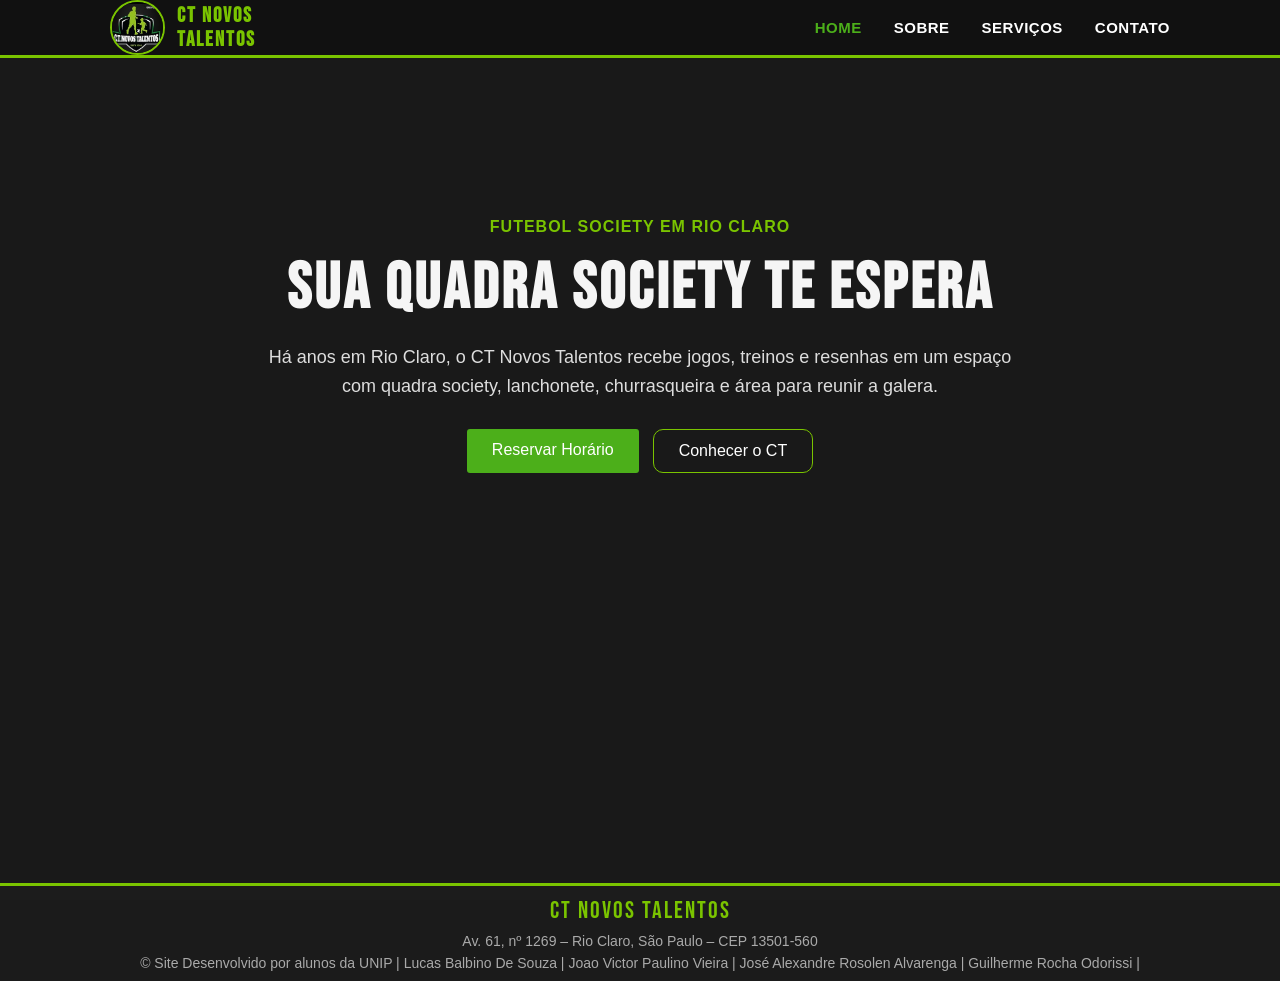
==== index.html @ 40f2a633 "Remove mp4 normal" ====
<!doctype html>
<html lang="pt-BR">
  <head>
    <meta charset="UTF-8" />
    <meta name="viewport" content="width=device-width, initial-scale=1.0" />
    <title>CT Novos Talentos</title>
    <link rel="stylesheet" href="css/style.css" />
    <link rel="icon" href="./imgs/logo.png"/>
  </head>
  <body>
    <header>
      <nav>
        <a class="logo" href="index.html">
          <img src="imgs/logo.png" alt="CT Novos Talentos" class="logo-img" />
          <span>
            CT Novos
            <br />Talentos
          </span>
        </a>
        <ul class="nav-links">
          <li><a href="index.html" class="ativo">Home</a></li>
          <li><a href="sobre.html">Sobre</a></li>
          <li><a href="servicos.html">Serviços</a></li>
          <li><a href="contato.html">Contato</a></li>
        </ul>
      </nav>
    </header>

    <main class="home">
      <video autoplay muted loop id="bg-video">
        <source src="video/fut.mp4" type="video/mp4" />
      </video>

      <section class="inicio">
        <div class="conteudo">
          <span class="titulo-bonitinho"> Futebol society em Rio Claro </span>

          <h1>Sua Quadra Society Te Espera</h1>

          <p>
            Há anos em Rio Claro, o CT Novos Talentos recebe jogos, treinos e
            resenhas em um espaço com quadra society, lanchonete, churrasqueira
            e área para reunir a galera.
          </p>

          <div class="botoes">
            <a href="contato.html" class="btn"> Reservar Horário </a>

            <a href="sobre.html" class="btn-secundario"> Conhecer o CT </a>
          </div>
        </div>
      </section>
    </main>

    <footer>
      <div class="rodape">
        <div class="logo-rodape">CT NOVOS TALENTOS</div>

        <p>Av. 61, nº 1269 – Rio Claro, São Paulo – CEP 13501-560</p>

        <p style="margin-top: 6px">
          © Site Desenvolvido por alunos da UNIP | Lucas Balbino De Souza | Joao
          Victor Paulino Vieira | José Alexandre
          Rosolen Alvarenga | Guilherme Rocha Odorissi |
        </p>
      </div>
    </footer>
  </body>
</html>
---- css/style.css ----
/* Importação de uma fonte do Google Fonts */
@import url('https://fonts.googleapis.com/css2?family=Bebas+Neue&family=Barlow:wght@400;500;600;700&display=swap');

/* Geral */
* {
  margin: 0;
  padding: 0;
  box-sizing: border-box;
}

body {
  color: #F5F5F5;
  font-family: Arial, sans-serif;
  background-color: #0d0d0d;
}

/* Efeito de sobreposição para melhorar a legibilidade em relação ao video do fundo(pesquisa)
 ::after - cria um elemento virtual depois do body 
 content - cria o conteúdo do elemento, obrigatorio quando usar o ::after
 top 0 e left 0 - ponto inicial da tela
 o width e o height estão em 100% para cobrir a tela inteira
 e o z-index define a "camada" do elemento ai o -1 fica atras de tudo  */
body::after {
  content: "";
  position: fixed;
  top: 0;
  left: 0;
  width: 100%;
  height: 100%;
  background: rgba(26, 26, 26, 0.93);
  z-index: -1;
}

/* Header fixo */
header {
  background-color: #111;
  border-bottom: 3px solid #7ac400;
  position: sticky;
  top: 0;
  z-index: 100;
}

nav {
  max-width: 1100px;
  margin: 0 auto;
  padding: 0 20px;
  display: flex;
  align-items: center;
  justify-content: space-between;
}

.logo {
  font-weight: bold;
  font-family: 'Bebas Neue', sans-serif;
  color: #7ac400;
  letter-spacing: 2px;
  line-height: 1.1;
  font-size: 21px;
  display: flex;
  align-items: center;
  gap: 12px;
  text-decoration: none;
}

/* estilizando a logo */
.logo-img {
  width: 55px;
  height: 55px;
  border-radius: 50%;
  object-fit: cover;
  border: 2px solid #7ac400;
}

.nav-links {
  list-style: none;
  display: flex;
  align-items: center;
  gap: 32px;
  padding: 14px 0;
}

.nav-links a {
  text-decoration: none;
  color: #ffffff;
  font-weight: 600;
  font-size: 15px;
  letter-spacing: 0.5px;
  text-transform: uppercase;
  transition: color 0.2s;
}

.nav-links a:hover,
.nav-links .ativo {
  color: #4CAF1A;
}

/* Botões */
.btn {
  background: #4CAF1A;
  color: white;
  padding: 12px 25px;
  border-radius: 3px;
  text-decoration: none;
  transition: 0.3s;
  font-size: 16px;
}

/* Efeito ao passar o mouse no botão mudando a cor */
.btn:hover {
  background: #3D9014;
}

.btn-secundario {
  color: #ffffff;
  padding: 12px 25px;
  border: 1px solid #7ac400;
  border-radius: 10px;
  text-decoration: none;
  font-size: 16px;
  transition: 0.3s;
}

/* Efeito ao passar o mouse no botão mudando a cor */
.btn-secundario:hover {
  background: #7ac400;
  color: #0d0d0d;
}

/* Footer fixo */
footer {
  margin-top: 60px;
  background-color: #1d1d1dea;
  text-align: center;
  padding: 10px 20px;
  border-top: 3px solid #7ac400;
}

.rodape {
  max-width: 1100px;
  margin: 0 auto;
}

.logo-rodape {
  font-family: 'Bebas Neue', sans-serif;
  font-size: 24px;
  color: #7ac400;
  letter-spacing: 2px;
  margin-bottom: 8px;
}

footer p {
  color: #aaaaaa;
  font-size: 14px;
}

/* Banner com gradiente */
.banner {
  background: linear-gradient(90deg, #0d0d0d 0%, #1a2a00 50%, #0d0d0d 100%);
  border-bottom: 3px solid #7ac400;
  padding: 48px 24px;
  text-align: center;
  position: relative;
  overflow: hidden;
}

/* Estilização para a imagem de fundo do banner nas paginas do sobre e serviços */
.banner img {
  position: absolute;
  top: 0;
  left: 0;
  width: 100%;
  height: 100%;
  object-fit: cover;
  opacity: 0.04;
  z-index: 0;
}

.banner h2,
.banner p {
  position: relative;
  z-index: 1;
}

.banner h2 {
  font-family: 'Bebas Neue', sans-serif;
  font-size: 48px;
  letter-spacing: 3px;
  color: #ffffff;
}

.banner h2 span {
  color: #7ac400;
}

.banner p {
  color: #aaaaaa;
  margin-top: 8px;
  font-size: 15px;
}

/* estilização do video de fundo, da pagina inicial */
#bg-video {
  position: fixed;
  top: 0;
  left: 0;
  width: 100%;
  height: 100%;
  object-fit: cover;
  z-index: -2;
}


.home {
  padding: 90px 24px 300px;
}

.inicio {
  max-width: 1100px;
  margin: 0 auto;
  text-align: center;
  padding: 70px 20px 50px;
}

.conteudo {
  max-width: 760px;
  margin: 0 auto;
  text-align: center;
}

.titulo-bonitinho {
  display: inline-block;
  color: #7ac400;
  font-weight: 700;
  text-transform: uppercase;
  font-size: 16px;
  letter-spacing: 1px;
  margin-bottom: 14px;
}

.home h1 {
  font-family: 'Bebas Neue', sans-serif;
  font-size: 64px;
  letter-spacing: 3px;
  margin-bottom: 16px;
}

.inicio p {
  color: #dddddd;
  font-size: 18px;
  line-height: 1.6;
  margin-bottom: 28px;
}

/* declarando o flex para as seções de serviços, fotos, contato e seção principal */ 
.botoes,
.cards-servicos,
.fotos-sobre,
.contato-grade,
.links-sociais,
.section-principal {
  display: flex;
}

.botoes {
  justify-content: center;
  gap: 14px;
  flex-wrap: wrap;
}

/* pagina do contato, links das redes sociais, forms e etc */
.caixa {
  max-width: 1100px;
  margin: 0 auto;
  padding: 60px 24px;
}

.contato-grade {
  gap: 80px;
}

.contato-info {
  width: 320px;
}

/* Basicamente o flex: 1 faz com que o conteudo ocupe todo o espaço disponível*/
.contato-form {
  flex: 1;
}

.contato-form h3,
.redes-sociais h4 {
  font-family: 'Bebas Neue', sans-serif;
  color: #7ac400;
  letter-spacing: 1px;
  margin-bottom: 14px;
}

.contato-form h3 {
  font-size: 26px;
  margin-bottom: 24px;
}

.redes-sociais {
  margin-top: 32px;
}

.redes-sociais h4 {
  font-size: 20px;
}

.info-item {
  display: flex;
  gap: 14px;
  margin-bottom: 20px;
}

.info-item strong,
.info-item span,
.info-item a {
  display: block;
  font-size: 14px;
}

.info-item strong {
  color: #ffffff;
  font-size: 16px;
  margin-bottom: 2px;
}

.info-item span {
  color: #aaaaaa;
}

.info-item a {
  color: #7ac400;
  text-decoration: none;
}

.links-sociais {
  gap: 12px;
}

.link-social {
  display: flex;
  align-items: center;
  gap: 8px;
  text-decoration: none;
  background-color: #1a1a1a;
  border: 1px solid #2a2a2a;
  color: #F5F5F5;
  padding: 10px 16px;
  border-radius: 6px;
  font-size: 14px;
}

/* Estilização para os icons das redes sociais */
.link-social svg {
  width: 20px;
  height: 20px;
  fill: currentColor;
}

/* Efeito ao passar o mouse no botão mudando a cor */
.link-social:hover {
  border-color: #7ac400;
  color: #7ac400;
}

.campo {
  margin-bottom: 18px;
}

.campo label {
  display: block;
  font-size: 13px;
  color: #aaaaaa;
  margin-bottom: 6px;
}

.campo input,
.campo textarea,
.campo select {
  width: 100%;
  background: #1a1a1a;
  border: 1px solid #2a2a2a;
  color: #ffffff;
  font-family: Arial, sans-serif;
  font-size: 14px;
  padding: 10px 14px;
  border-radius: 6px;
  outline: none;
}

/* Efeito nos inputs, textarea e select, como se fosse um :hover pra eles(inputs, textarea e select) */
.campo input:focus,
.campo textarea:focus,
.campo select:focus {
  border-color: #7ac400;
}

.contato-form button {
  width: 100%;
  background: #7ac400;
  color: #0d0d0d;
  font-size: 14px;
  font-weight: 700;
  padding: 12px;
  border: none;
  border-radius: 6px;
  cursor: pointer;
}

/* Efeito ao passar o mouse no botão mudando a cor */
.contato-form button:hover {
  background: #5a9200;
}

/* estilização para o mapa */
.mapa {
  margin-top: 48px;
  border-radius: 10px;
  overflow: hidden;
}

.mapa iframe {
  width: 100%;
  height: 280px;
  border: none;
}

/* pagina do sobre */
.section-principal {
  max-width: 1100px;
  margin: 60px auto;
  padding: 0 24px;
  align-items: center;
  gap: 50px;
}

/* Basicamente o flex: 1 faz com que o conteúdo ocupe todo o espaço disponível */
.texto-sobre {
  flex: 1;
}

.texto-sobre h2,
.section-fotos h2,
.titulo,
.card-servico h2 {
  font-family: 'Bebas Neue', sans-serif;
  color: #7ac400;
  letter-spacing: 2px;
}

.texto-sobre h2,
.section-fotos h2 {
  font-size: 36px;
  margin-bottom: 16px;
}

.texto-sobre h3 {
  font-family: 'Bebas Neue', sans-serif;
  font-size: 28px;
  color: #7ac400;
  letter-spacing: 1px;
  margin: 24px 0 12px;
}

.texto-sobre p,
.texto-sobre ul,
.card-servico p {
  color: #cccccc;
  font-size: 15px;
  line-height: 1.5;
  margin-bottom: 14px;
}

.texto-sobre ul {
  margin-left: 18px;
}

.texto-sobre li {
  margin-bottom: 8px;
}

.logo-card,
.foto-quadra,
.card-servico {
  background-color: #1a1a1a;
  border: 1px solid #2a2a2a;
  border-radius: 6px;
}

.logo-card {
  width: 320px;
  padding: 18px;
}

.logo-card img {
  width: 100%;
  border-radius: 6px;
}

.section-fotos,
.section-servicos {
  max-width: 1100px;
  margin: 60px auto;
  padding: 0 24px;
  text-align: center;
}

.section-fotos p {
  color: #aaaaaa;
  font-size: 15px;
  margin-bottom: 24px;
}

.fotos-sobre {
  gap: 20px;
  justify-content: center;
}

.foto-quadra {
  width: 100%;
}

.foto-quadra img {
  width: 500px;
  height: 300px;
  object-fit: cover;
}

.foto-quadra p {
  color: #cccccc;
  font-size: 14px;
  padding: 12px;
  margin: 0;
}

/* pagina dos serviços */
.titulo {
  font-size: 32px;
  margin: 20px 0 24px;
}

.cards-servicos {
  justify-content: center;
  gap: 24px;
  margin-top: 35px;
}

.card-servico {
  padding: 24px;
  width: 300px;
}

.card-servico h2 {
  font-size: 32px;
  margin-bottom: 12px;
}

.card-servico .preco {
  color: #ffffff;
  font-size: 28px;
  font-weight: bold;
}

.card-servico span {
  display: block;
  color: #7ac400;
  font-size: 14px;
  margin-bottom: 18px;
}


.card-servico .btn {
  display: inline-block;
  margin-top: 8px;
}

/* Parte responsiva para o mobile */
@media (max-width: 768px) {
  nav {
    flex-direction: column;
    padding: 12px 20px;
  }

  .nav-links {
    gap: 14px;
    padding-top: 12px;
    flex-wrap: wrap;
    justify-content: center;
  }

  .nav-links a {
    font-size: 13px;
  }

  .banner {
    padding: 38px 18px;
  }

  .banner h2 {
    font-size: 38px;
  }

  .home {
    padding: 50px 20px 180px;
  }

  .inicio {
    padding: 50px 0;
  }

  .home h1 {
    font-size: 44px;
  }

  .inicio p {
    font-size: 16px;
  }

  .section-principal,
  .contato-grade,
  .cards-servicos,
  .fotos-sobre {
    flex-direction: column;
  }

  .contato-grade {
    gap: 40px;
  }

  .logo-card,
  .contato-info,
  .card-servico,
  .foto-quadra {
    width: 100%;
  }

  .foto-quadra img {
    height: 260px;
  }

  .links-sociais {
    flex-direction: column;
  }

  .link-social {
    justify-content: center;
  }

  footer {
    margin-top: 40px;
  }
}

@media (max-width: 480px) {
  .logo {
    font-size: 19px;
  }

  .nav-links {
    gap: 10px;
  }

  .nav-links a {
    font-size: 12px;
  }

  .banner h2 {
    font-size: 32px;
  }

  .tagline {
    font-size: 13px;
  }

  .home h1 {
    font-size: 38px;
  }

  .btn,
  .btn-secundario {
    display: block;
    width: 100%;
    margin-bottom: 10px;
  }

  .texto-sobre h2,
  .section-fotos h2,
  .titulo {
    font-size: 30px;
  }

  .card-servico h2 {
    font-size: 28px;
  }

  .foto-quadra img {
    height: 220px;
  }

  .caixa,
  .section-principal,
  .section-fotos,
  .section-servicos {
    padding-left: 16px;
    padding-right: 16px;
  }
}
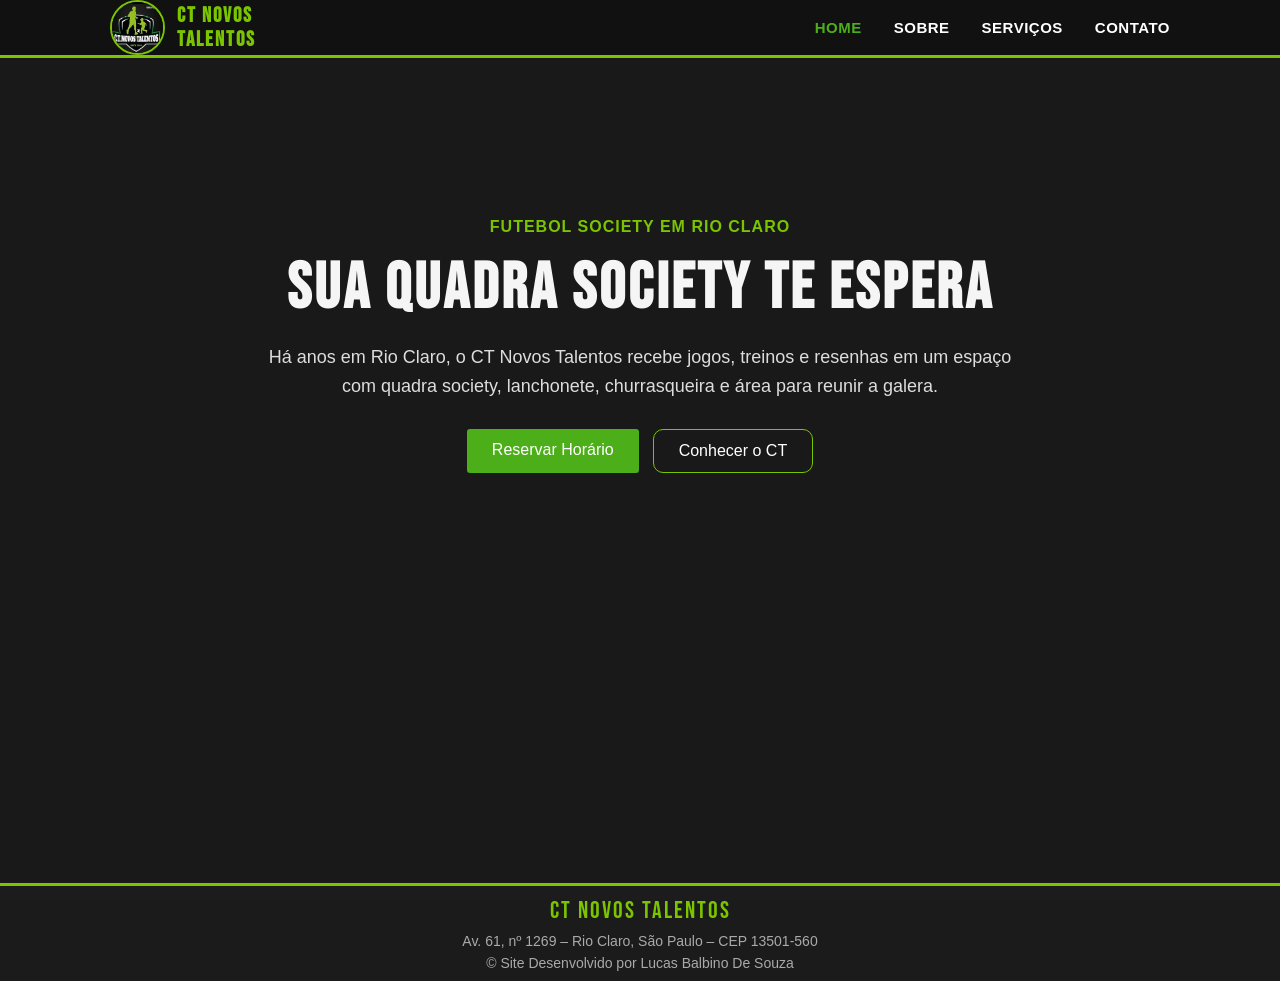
==== commit b2a5b9b9: "Update footer copyright information" ====
--- a/index.html
+++ b/index.html
@@ -59,9 +59,7 @@
         <p>Av. 61, nº 1269 – Rio Claro, São Paulo – CEP 13501-560</p>
 
         <p style="margin-top: 6px">
-          © Site Desenvolvido por alunos da UNIP | Lucas Balbino De Souza | Joao
-          Victor Paulino Vieira | José Alexandre
-          Rosolen Alvarenga | Guilherme Rocha Odorissi |
+          © Site Desenvolvido por Lucas Balbino De Souza
         </p>
       </div>
     </footer>
